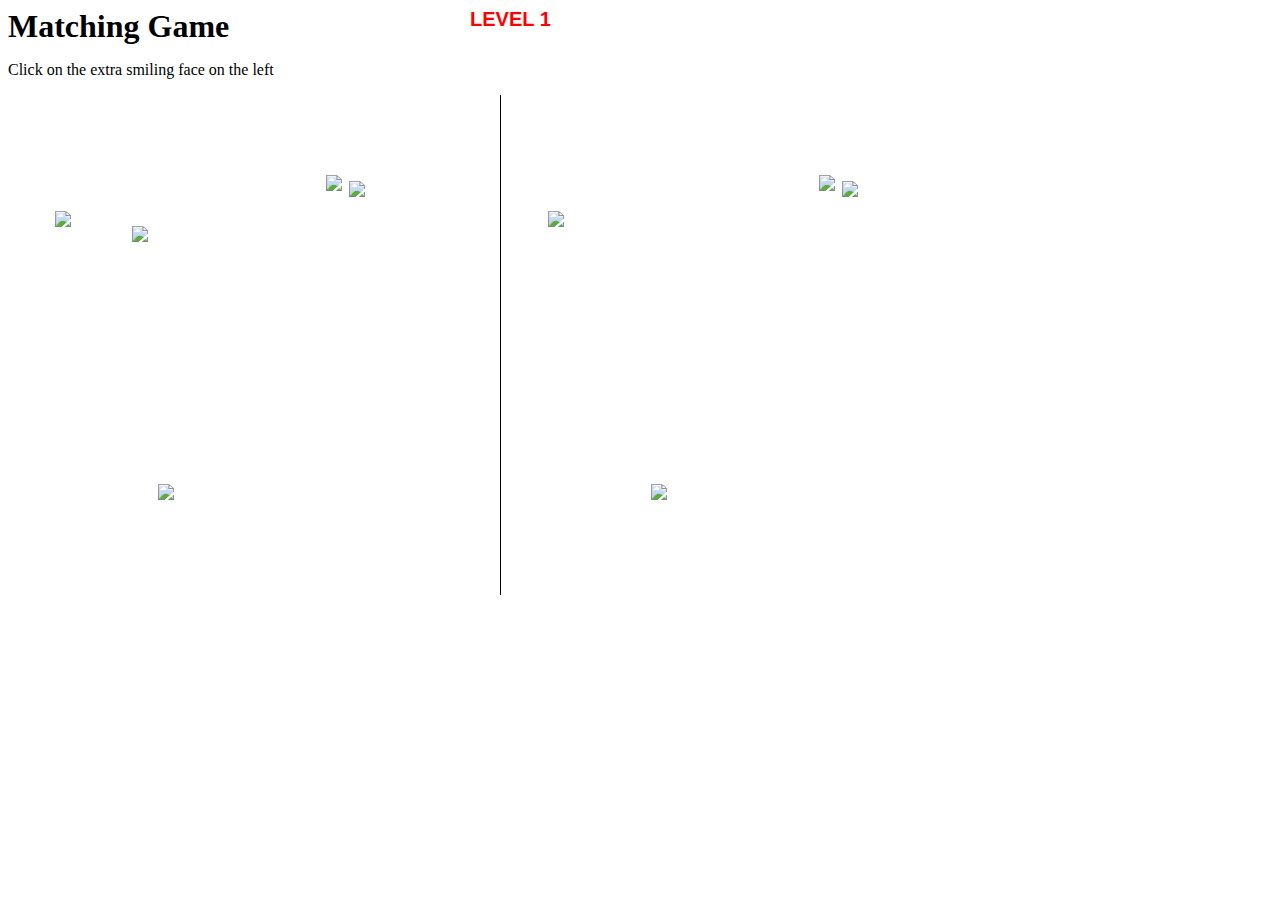
==== index.html @ f8d59326 "renames file." ====
<!DOCTYPE html>
<html lang="en">

<head>
    <meta charset="UTF-8">
    <title>Matching Game</title>
    <style>
        img {
            position: absolute;
        }
        
        div {
            position: absolute;
            width: 500px;
            height: 500px;
        }
        
        #rightSide {
            left: 500px;
            border-left: 1px solid black;
        }
        h1 {
            display: inline;
        }
        #level {
            position: absolute;
            left: 470px;
            font-family: helvetica;
            font-size: 20px;
            color: red;
            font-weight: 900;
        }
    </style>
</head>

<body onload="generateFaces()">
    <h1>Matching Game</h1>
    <span id="level">LEVEL 1</span>
    <p>Click on the extra smiling face on the left</p>
    <div id="leftSide"></div>
    <div id="rightSide"></div>

    <script>
        var numberOfFaces = 5,
            theLeftSide;
        theLeftSide = document.getElementById("leftSide");
        var theRightSide = document.getElementById("rightSide");
        var level_no = 2;
        var level_value = document.getElementById("level");

        function generateFaces() {
            var num = numberOfFaces;
            while (num > 0) {


                var the_image = document.createElement("img");
                the_image.src = "http://home.cse.ust.hk/~rossiter/mooc/matching_game/smile.png";

                var top = Math.floor(Math.random() * 400);
                the_image.style.top = top + "px";

                var left = Math.floor(Math.random() * 400);
                the_image.style.left = left + "px";
                theLeftSide.appendChild(the_image);
//            console.log("the last child is " + theLeftSide.lastChild);

                num--;
            }
//            console.log("the last child is " + theLeftSide.lastChild);
            
            var leftSideImages = theLeftSide.cloneNode(true);
            leftSideImages.removeChild(leftSideImages.lastChild);
            theRightSide.appendChild(leftSideImages);
            
            var theBody = document.getElementsByTagName("body")[0];
        theLeftSide.lastChild.onclick =             //Here is the error
            function nextLevel(event) {

                event.stopPropagation();
                while(theLeftSide.firstChild)
                    theLeftSide.removeChild(theLeftSide.firstChild);
            while(theRightSide.firstChild)
                theRightSide.removeChild(theRightSide.firstChild);
                numberOfFaces += 5;
                level_value.innerHTML = "LEVEL " + level_no;
                level_no++;
                generateFaces();

            };
        theBody.onclick = function gameOver() {

            alert("Game Over!");



            theBody.onclick = null;

            theLeftSide.lastChild.onclick = null;

        };
        }
        
        
    </script>
</body>

</html>
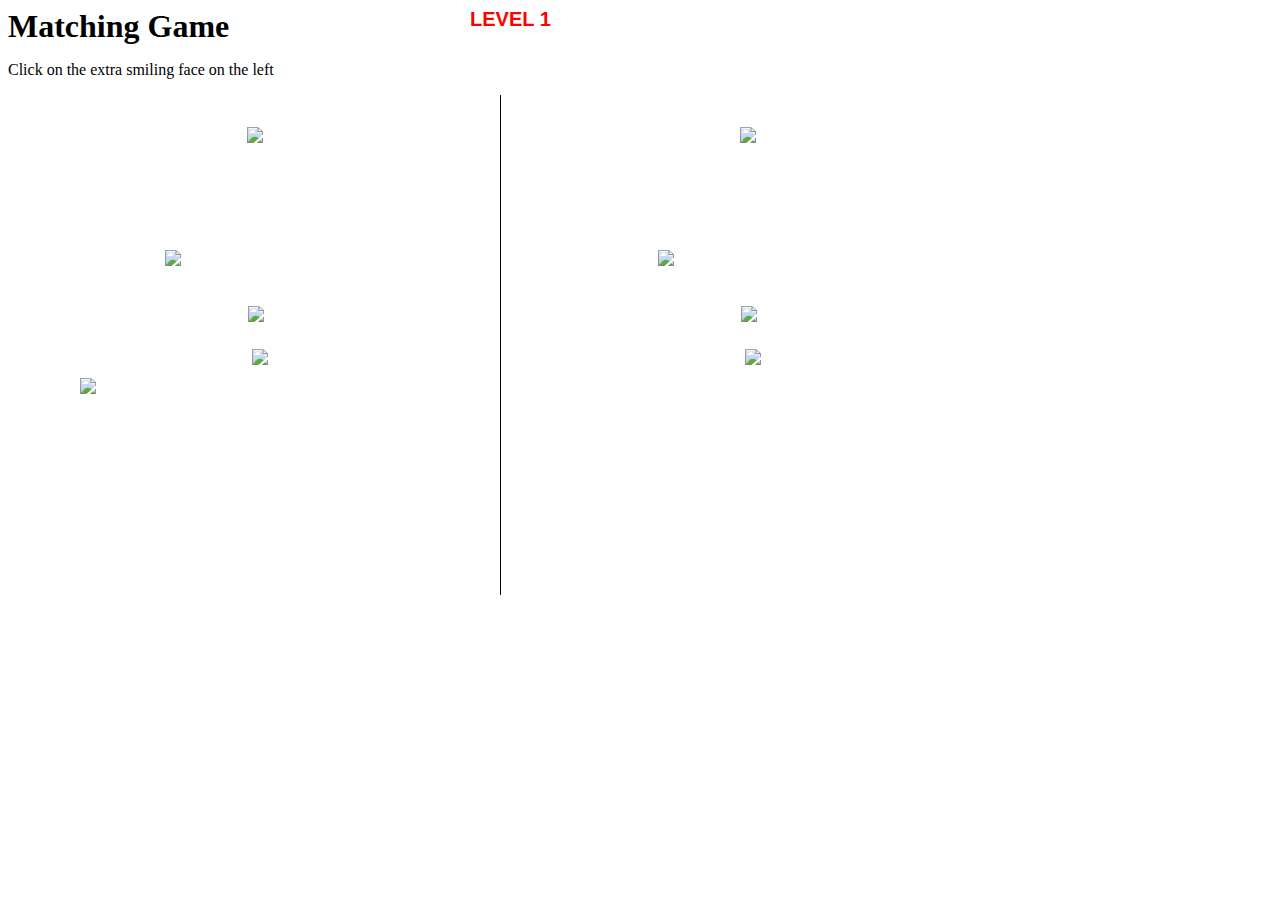
==== commit 93ee8a50: "separates the css" ====
--- a/index.html
+++ b/index.html
@@ -4,33 +4,8 @@
 <head>
     <meta charset="UTF-8">
     <title>Matching Game</title>
-    <style>
-        img {
-            position: absolute;
-        }
-        
-        div {
-            position: absolute;
-            width: 500px;
-            height: 500px;
-        }
-        
-        #rightSide {
-            left: 500px;
-            border-left: 1px solid black;
-        }
-        h1 {
-            display: inline;
-        }
-        #level {
-            position: absolute;
-            left: 470px;
-            font-family: helvetica;
-            font-size: 20px;
-            color: red;
-            font-weight: 900;
-        }
-    </style>
+    <link rel="stylesheet" href="style.css">
+    
 </head>
 
 <body onload="generateFaces()">
--- a/style.css
+++ b/style.css
@@ -0,0 +1,25 @@
+        img {
+            position: absolute;
+        }
+        
+        div {
+            position: absolute;
+            width: 500px;
+            height: 500px;
+        }
+        
+        #rightSide {
+            left: 500px;
+            border-left: 1px solid black;
+        }
+        h1 {
+            display: inline;
+        }
+        #level {
+            position: absolute;
+            left: 470px;
+            font-family: helvetica;
+            font-size: 20px;
+            color: red;
+            font-weight: 900;
+        }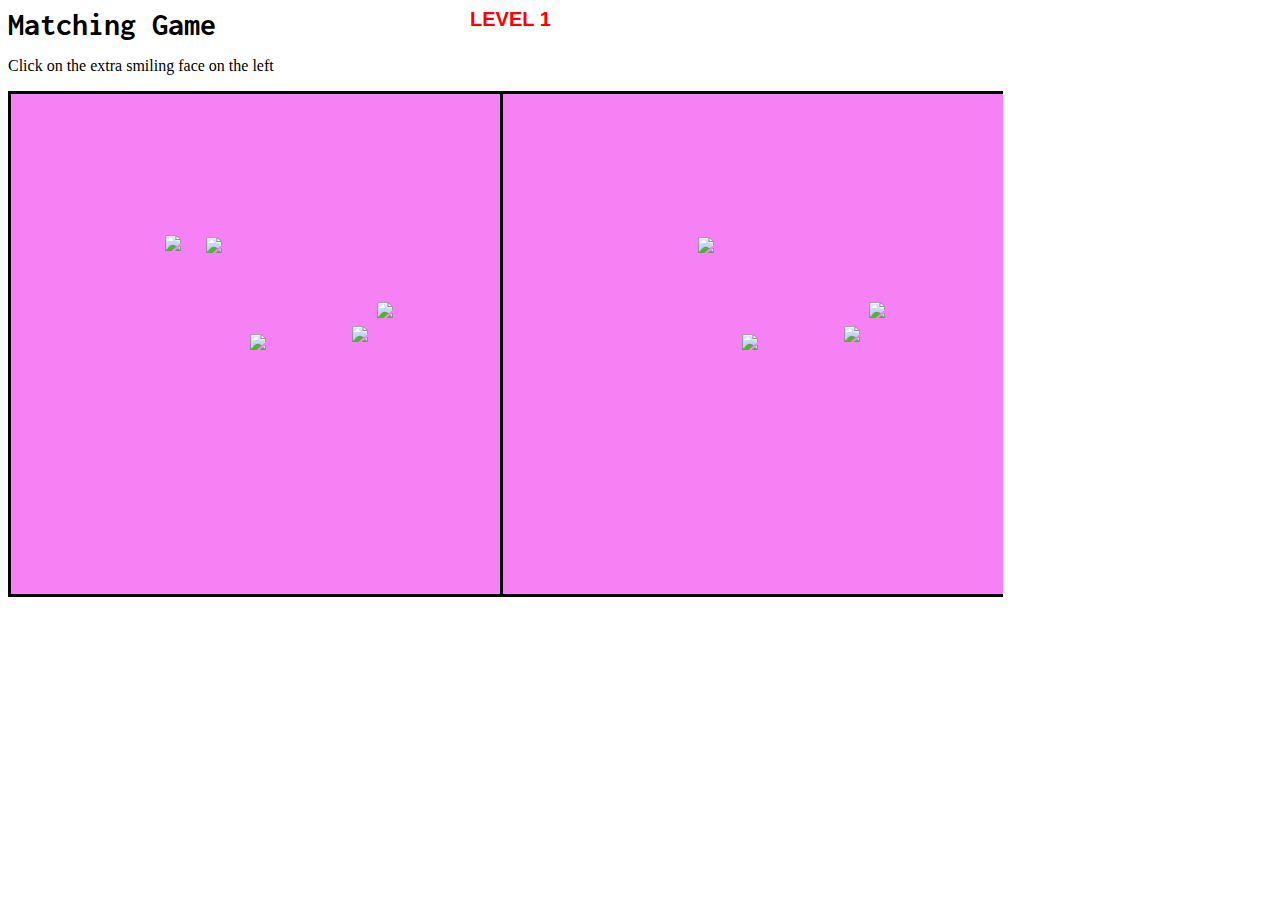
==== commit b078c637: "changes a few css properties" ====
--- a/index.html
+++ b/index.html
@@ -4,6 +4,7 @@
 <head>
     <meta charset="UTF-8">
     <title>Matching Game</title>
+    <link href='https://fonts.googleapis.com/css?family=Inconsolata:700' rel='stylesheet' type='text/css'>
     <link rel="stylesheet" href="style.css">
     
 </head>
--- a/style.css
+++ b/style.css
@@ -8,13 +8,25 @@
             height: 500px;
         }
         
+        #leftSide {
+            border-top: 3px solid black;
+            border-left: 3px solid black;
+            border-bottom: 3px solid black;
+            background: #F681F4;
+        }
+        
         #rightSide {
             left: 500px;
-            border-left: 1px solid black;
+            /*            border-left: 1px solid black;*/
+            border: 3px soild black !important;
+            background: #F681F4;
         }
+        
         h1 {
             display: inline;
+            font-family: 'Inconsolata',sans-serif;
         }
+        
         #level {
             position: absolute;
             left: 470px;
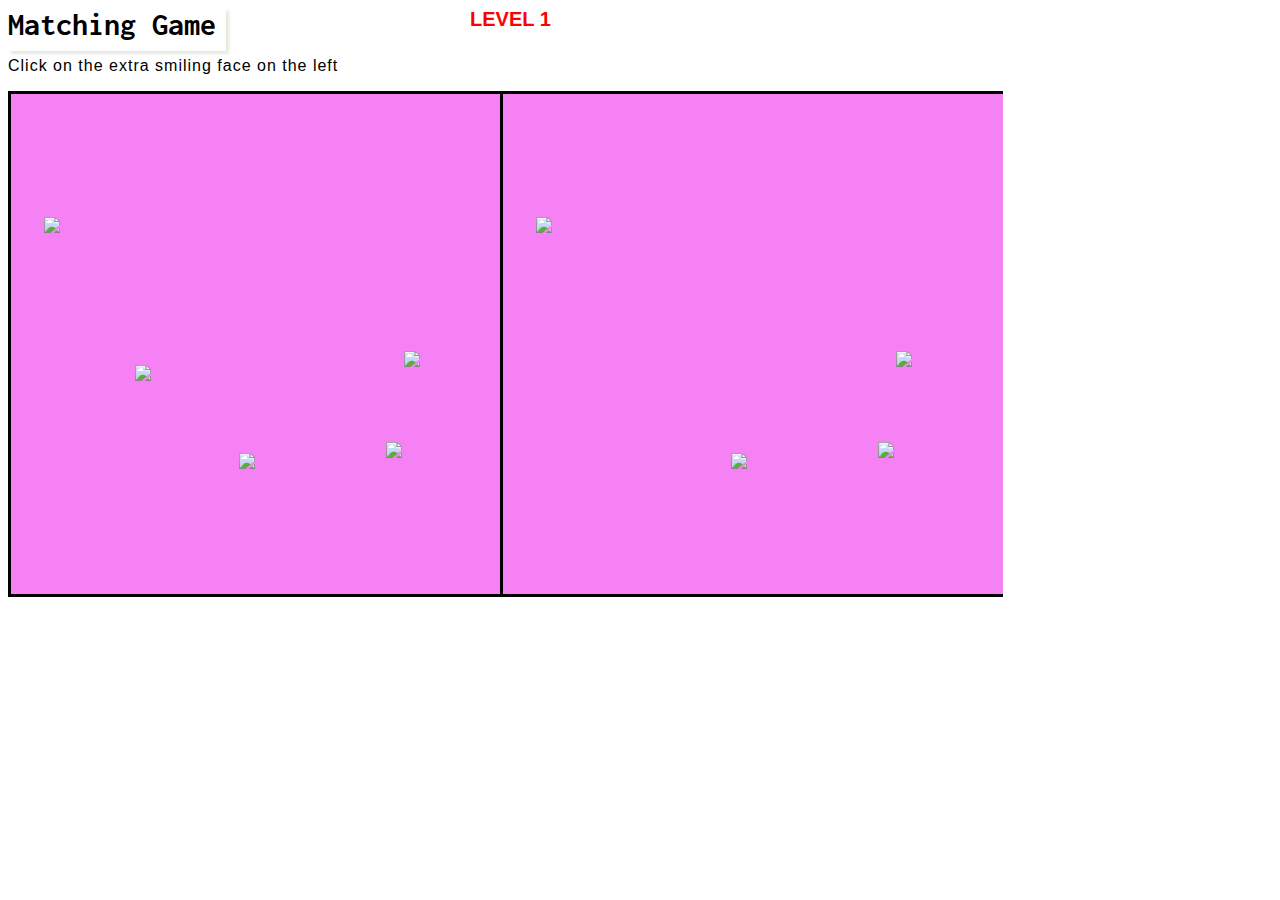
==== commit 567172cd: "changes to css made." ====
--- a/index.html
+++ b/index.html
@@ -65,7 +65,7 @@
             };
         theBody.onclick = function gameOver() {
 
-            alert("Game Over!");
+            alert("Game Over! You reached " + --level_no);
 
 
 
--- a/style.css
+++ b/style.css
@@ -1,37 +1,48 @@
-        img {
-            position: absolute;
-        }
-        
-        div {
-            position: absolute;
-            width: 500px;
-            height: 500px;
-        }
-        
-        #leftSide {
-            border-top: 3px solid black;
-            border-left: 3px solid black;
-            border-bottom: 3px solid black;
-            background: #F681F4;
-        }
-        
-        #rightSide {
-            left: 500px;
-            /*            border-left: 1px solid black;*/
-            border: 3px soild black !important;
-            background: #F681F4;
-        }
-        
-        h1 {
-            display: inline;
-            font-family: 'Inconsolata',sans-serif;
-        }
-        
-        #level {
-            position: absolute;
-            left: 470px;
-            font-family: helvetica;
-            font-size: 20px;
-            color: red;
-            font-weight: 900;
-        }+h1 {
+    box-shadow: 3px 3px 3px #E3E9DF;
+    padding-bottom: 10px;
+    padding-right: 10px;
+/*    background-color: orangered;*/
+}    
+p {
+    letter-spacing: 1px;
+    font-family: sans-serif;
+}
+
+img {
+    position: absolute;
+}
+
+div {
+    position: absolute;
+    width: 500px;
+    height: 500px;
+}
+
+#leftSide {
+    border-top: 3px solid black;
+    border-left: 3px solid black;
+    border-bottom: 3px solid black;
+    background: #F681F4;
+}
+
+#rightSide {
+    left: 500px;
+    /*            border-left: 1px solid black;*/
+    border: 3px soild black !important;
+    background: #F681F4;
+}
+
+h1 {
+    display: inline;
+    font-family: 'Inconsolata', sans-serif;
+}
+
+#level {
+    position: absolute;
+    left: 470px;
+    font-family: helvetica;
+    font-size: 20px;
+    color: red;
+    font-weight: 900;
+}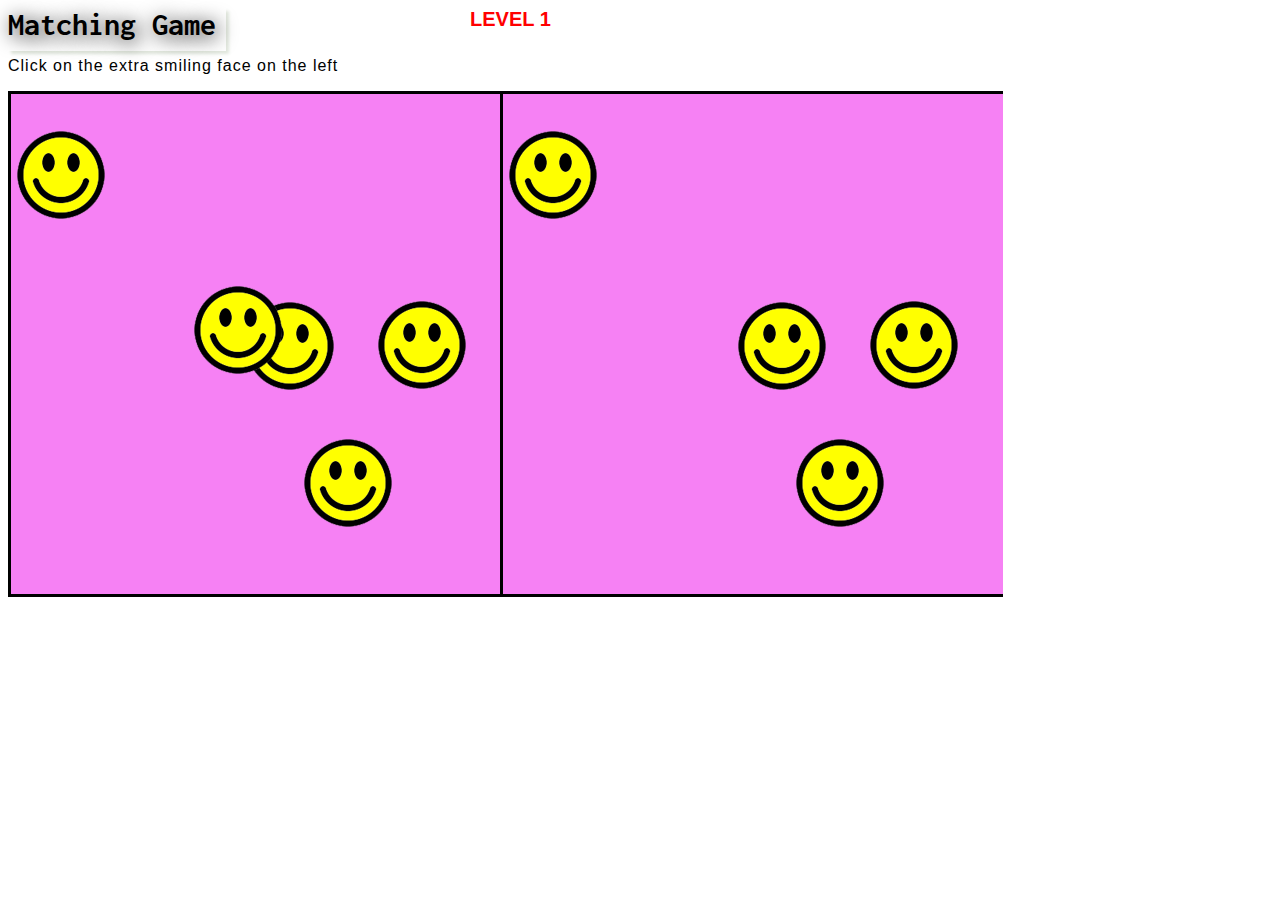
==== commit b78fe5bc: "changes made to css" ====
--- a/index.html
+++ b/index.html
@@ -30,7 +30,7 @@
 
 
                 var the_image = document.createElement("img");
-                the_image.src = "http://home.cse.ust.hk/~rossiter/mooc/matching_game/smile.png";
+                the_image.src = "smile.png";
 
                 var top = Math.floor(Math.random() * 400);
                 the_image.style.top = top + "px";
--- a/style.css
+++ b/style.css
@@ -1,5 +1,6 @@
 h1 {
     box-shadow: 3px 3px 3px #E3E9DF;
+    text-shadow: 3px 3px 20px black;
     padding-bottom: 10px;
     padding-right: 10px;
 /*    background-color: orangered;*/
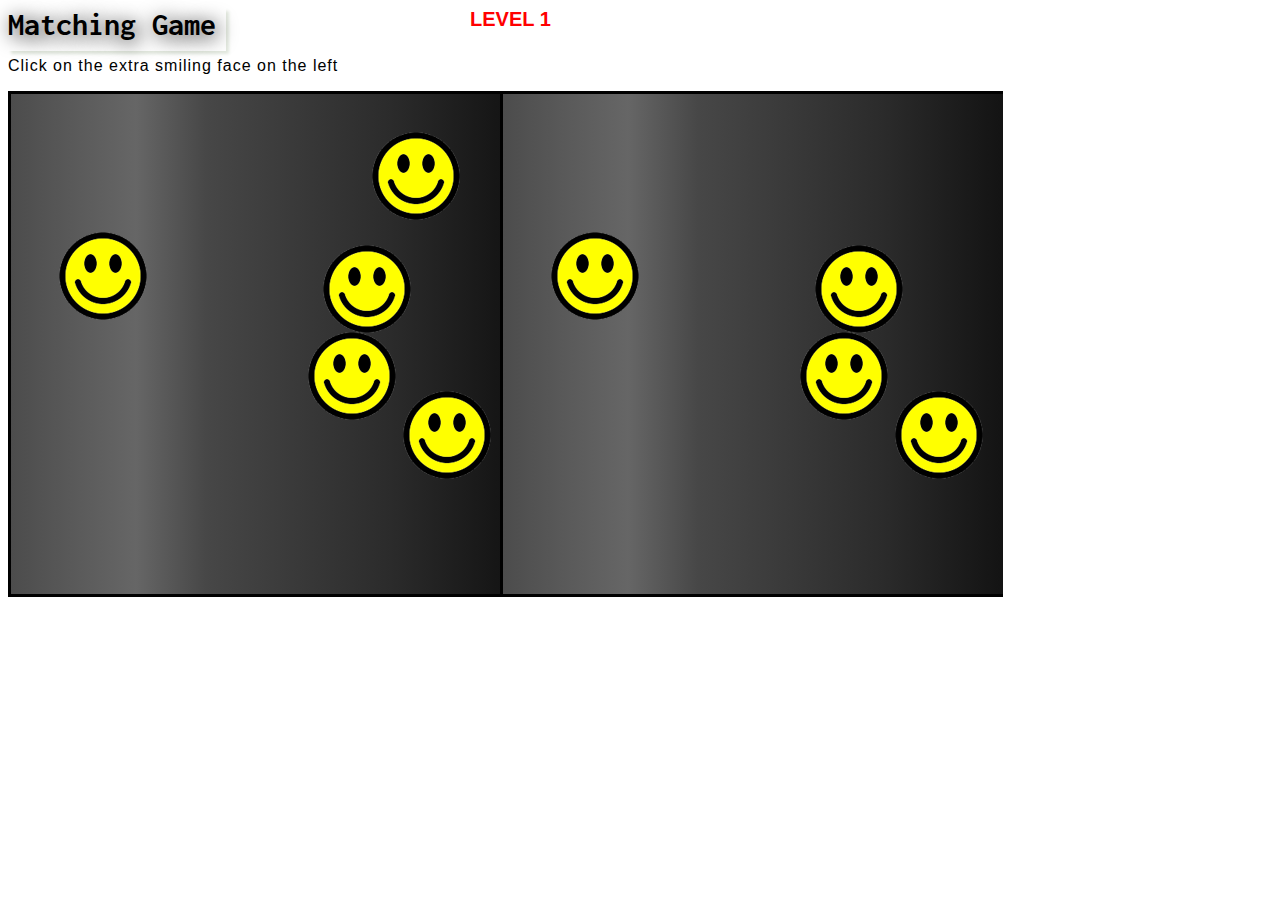
==== commit 5c087822: "change gradient" ====
--- a/index.html
+++ b/index.html
@@ -6,7 +6,7 @@
     <title>Matching Game</title>
     <link href='https://fonts.googleapis.com/css?family=Inconsolata:700' rel='stylesheet' type='text/css'>
     <link rel="stylesheet" href="style.css">
-    
+
 </head>
 
 <body onload="generateFaces()">
@@ -43,11 +43,11 @@
                 num--;
             }
 //            console.log("the last child is " + theLeftSide.lastChild);
-            
+
             var leftSideImages = theLeftSide.cloneNode(true);
             leftSideImages.removeChild(leftSideImages.lastChild);
             theRightSide.appendChild(leftSideImages);
-            
+
             var theBody = document.getElementsByTagName("body")[0];
         theLeftSide.lastChild.onclick =             //Here is the error
             function nextLevel(event) {
@@ -75,9 +75,9 @@
 
         };
         }
-        
-        
+
+
     </script>
 </body>
 
-</html>+</html>
--- a/style.css
+++ b/style.css
@@ -4,7 +4,7 @@
     padding-bottom: 10px;
     padding-right: 10px;
 /*    background-color: orangered;*/
-}    
+}
 p {
     letter-spacing: 1px;
     font-family: sans-serif;
@@ -24,7 +24,14 @@
     border-top: 3px solid black;
     border-left: 3px solid black;
     border-bottom: 3px solid black;
-    background: #F681F4;
+    background: #4c4c4c;
+background: -moz-linear-gradient(left, #4c4c4c 0%, #595959 12%, #666666 25%, #474747 39%, #2b2b2b 76%, #131313 100%);
+background: -webkit-gradient(left top, right top, color-stop(0%, #4c4c4c), color-stop(12%, #595959), color-stop(25%, #666666), color-stop(39%, #474747), color-stop(76%, #2b2b2b), color-stop(100%, #131313));
+background: -webkit-linear-gradient(left, #4c4c4c 0%, #595959 12%, #666666 25%, #474747 39%, #2b2b2b 76%, #131313 100%);
+background: -o-linear-gradient(left, #4c4c4c 0%, #595959 12%, #666666 25%, #474747 39%, #2b2b2b 76%, #131313 100%);
+background: -ms-linear-gradient(left, #4c4c4c 0%, #595959 12%, #666666 25%, #474747 39%, #2b2b2b 76%, #131313 100%);
+background: linear-gradient(to right, #4c4c4c 0%, #595959 12%, #666666 25%, #474747 39%, #2b2b2b 76%, #131313 100%);
+filter: progid:DXImageTransform.Microsoft.gradient( startColorstr='#4c4c4c', endColorstr='#131313', GradientType=1 );
 }
 
 #rightSide {
@@ -46,4 +53,4 @@
     font-size: 20px;
     color: red;
     font-weight: 900;
-}+}
